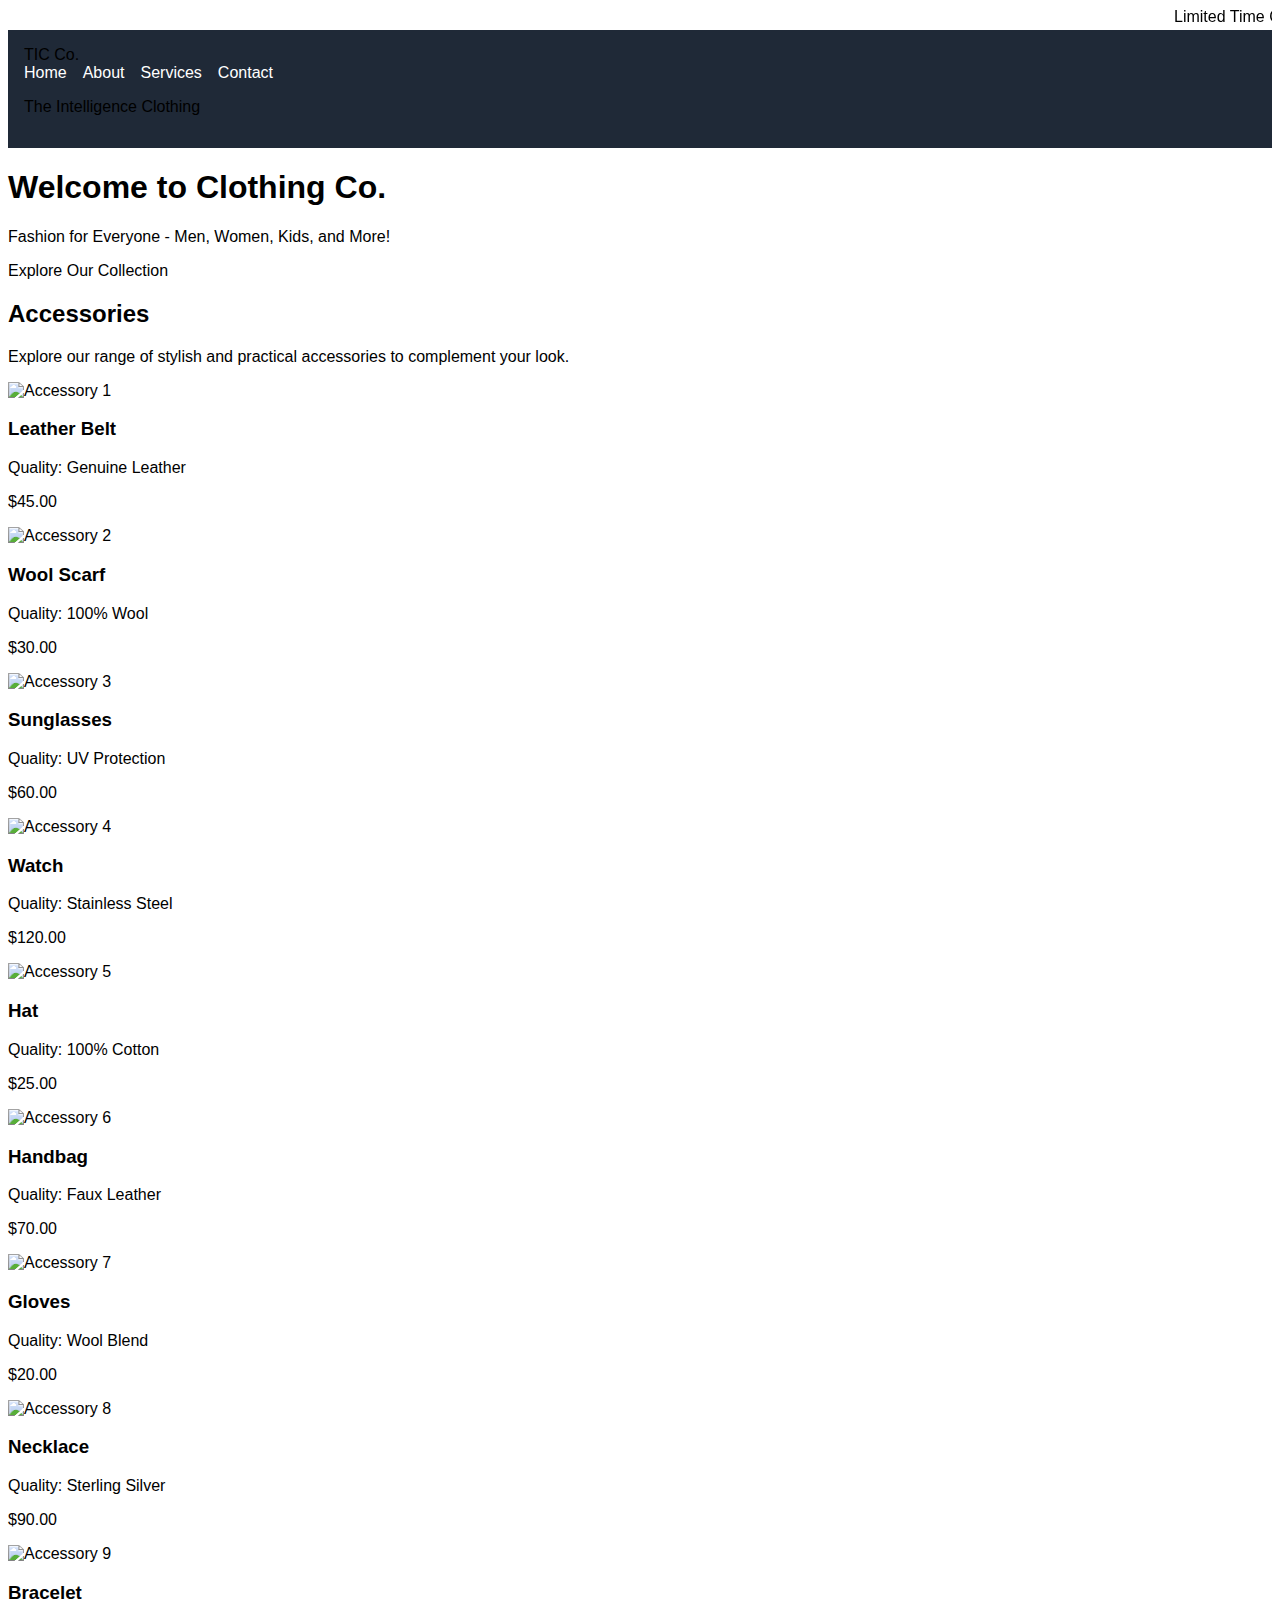
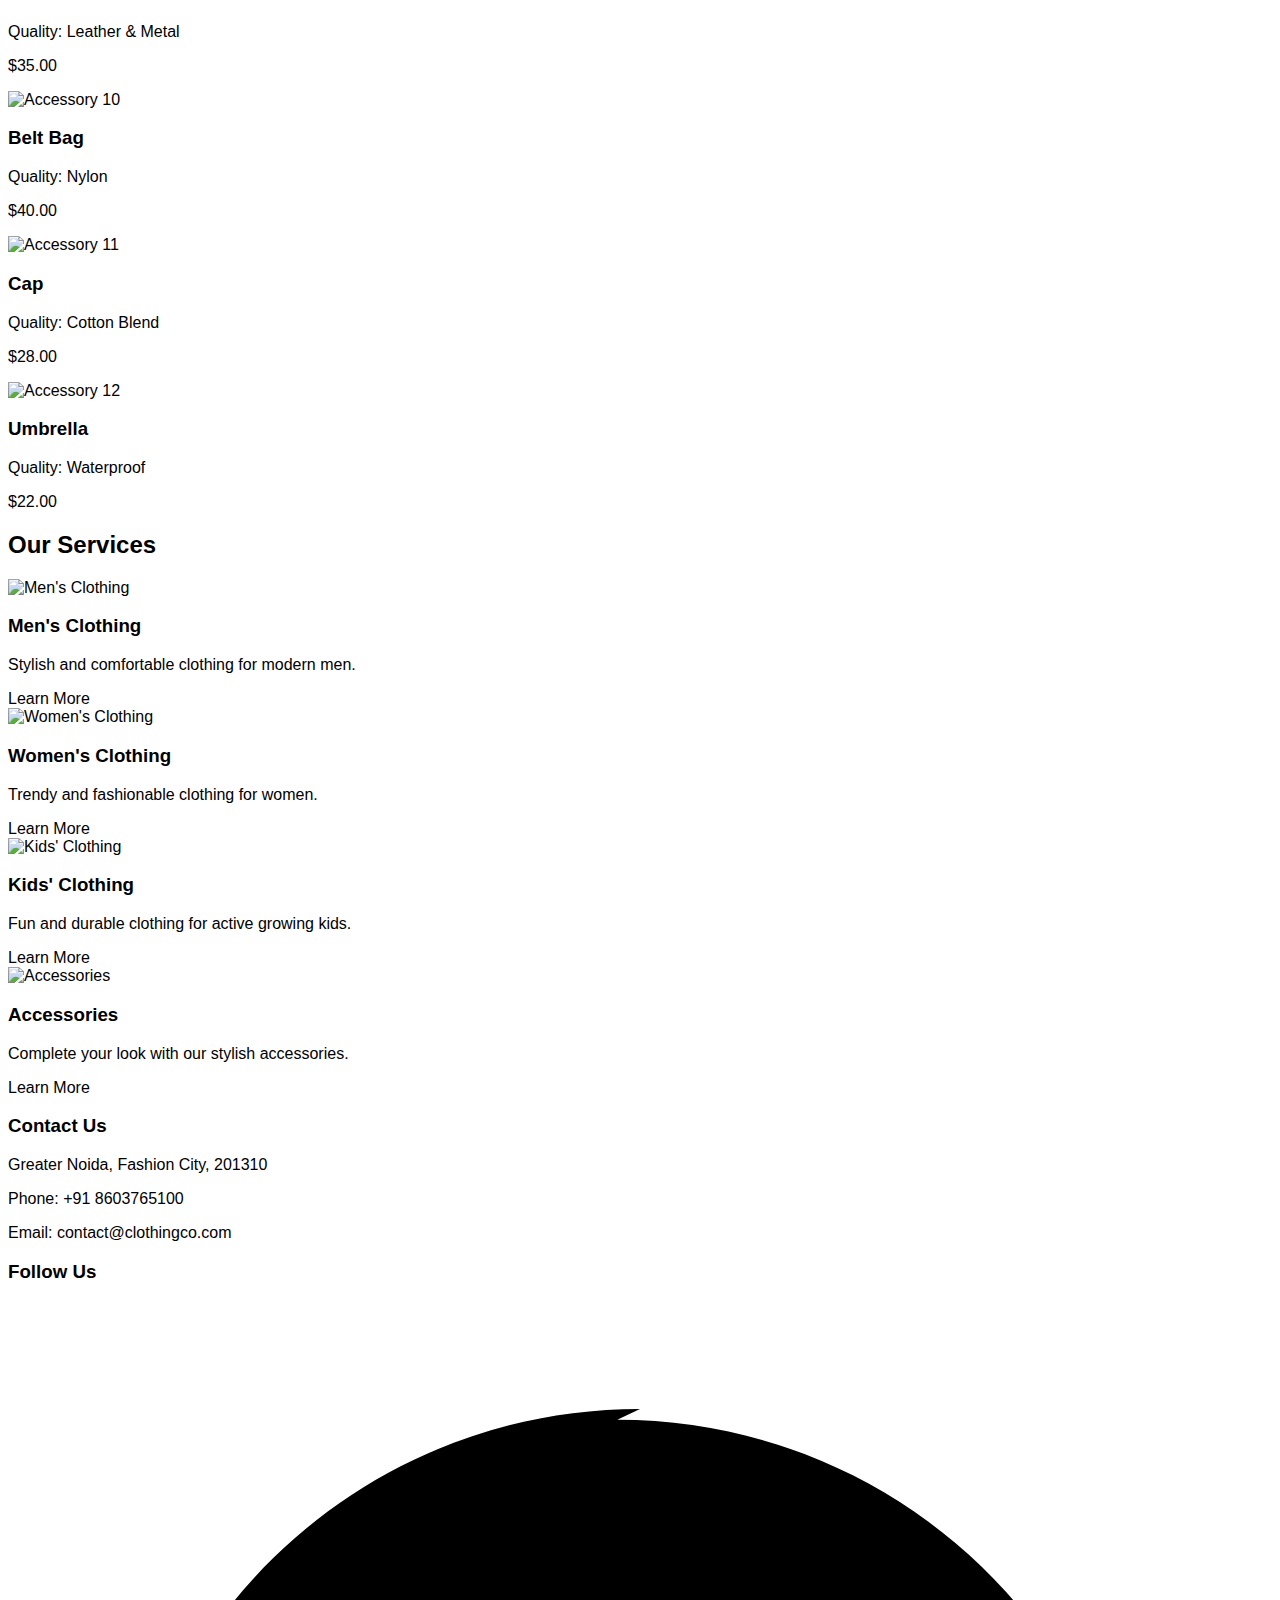
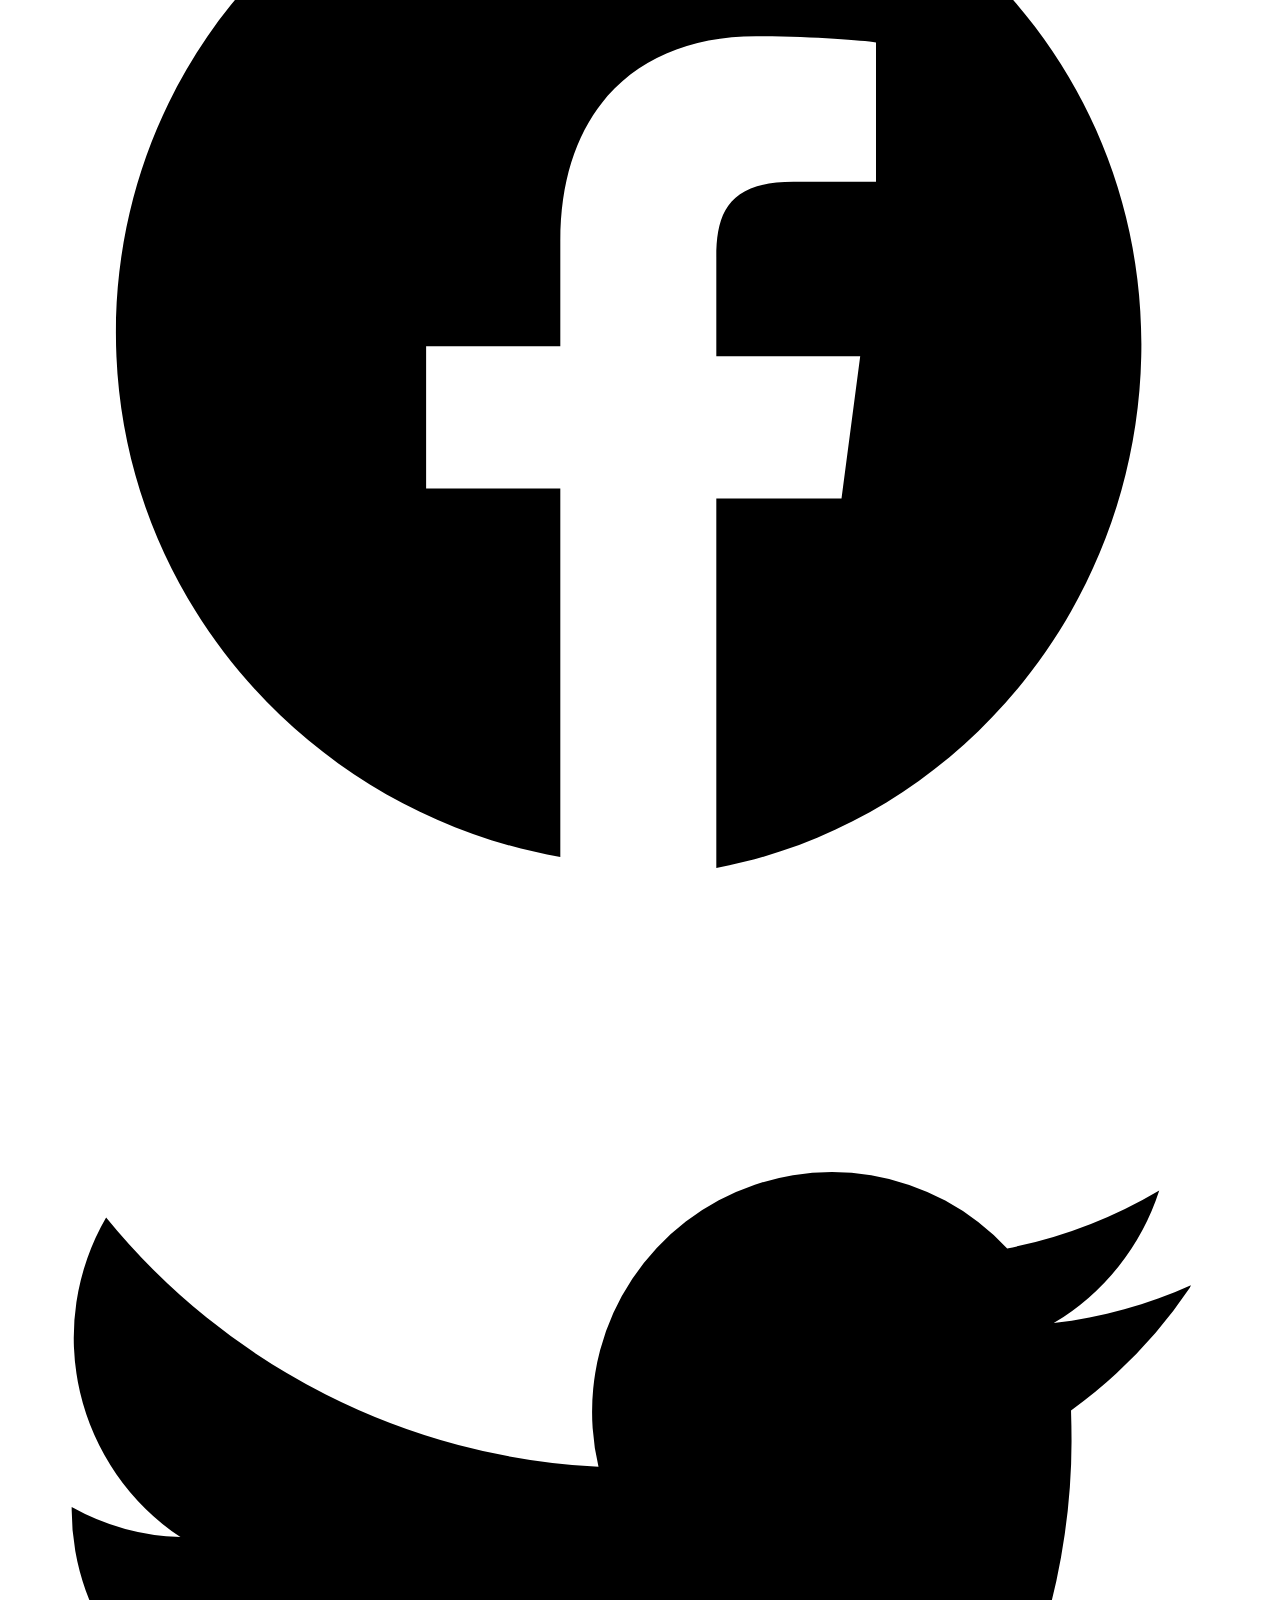
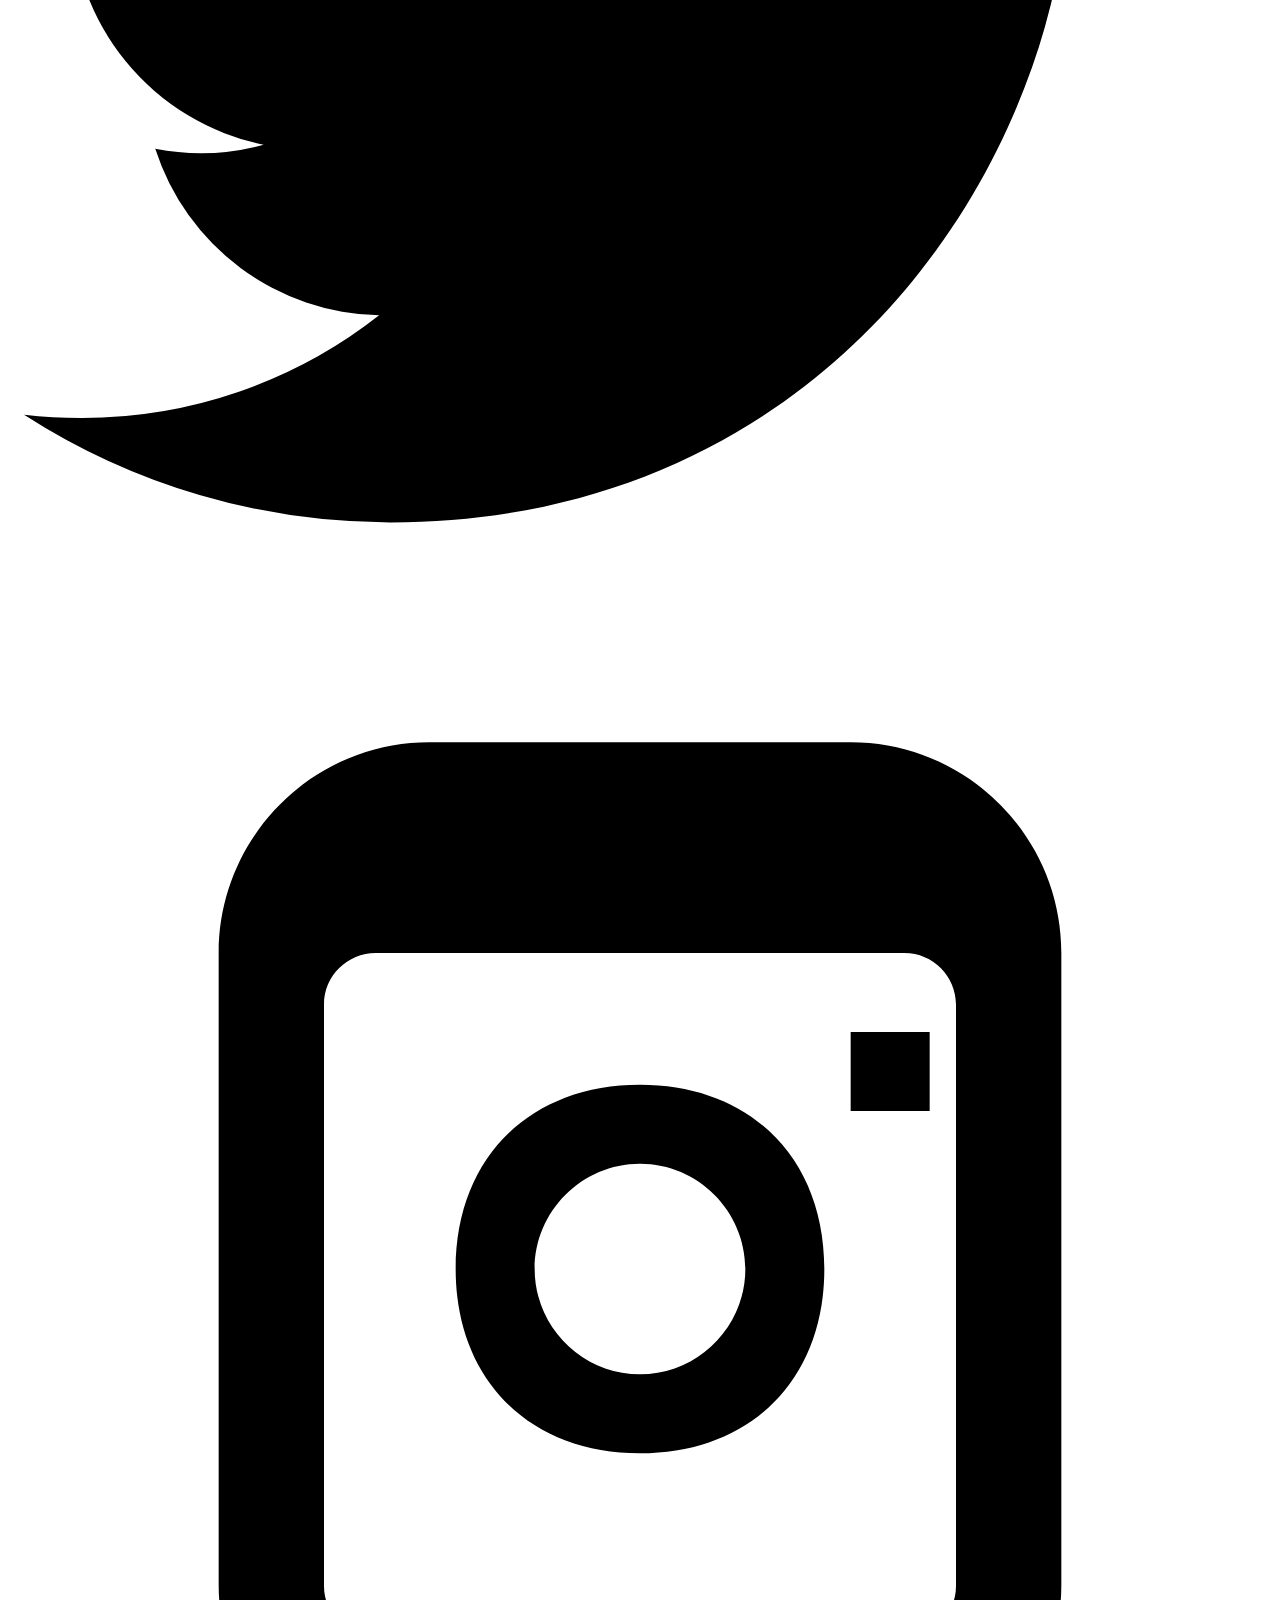
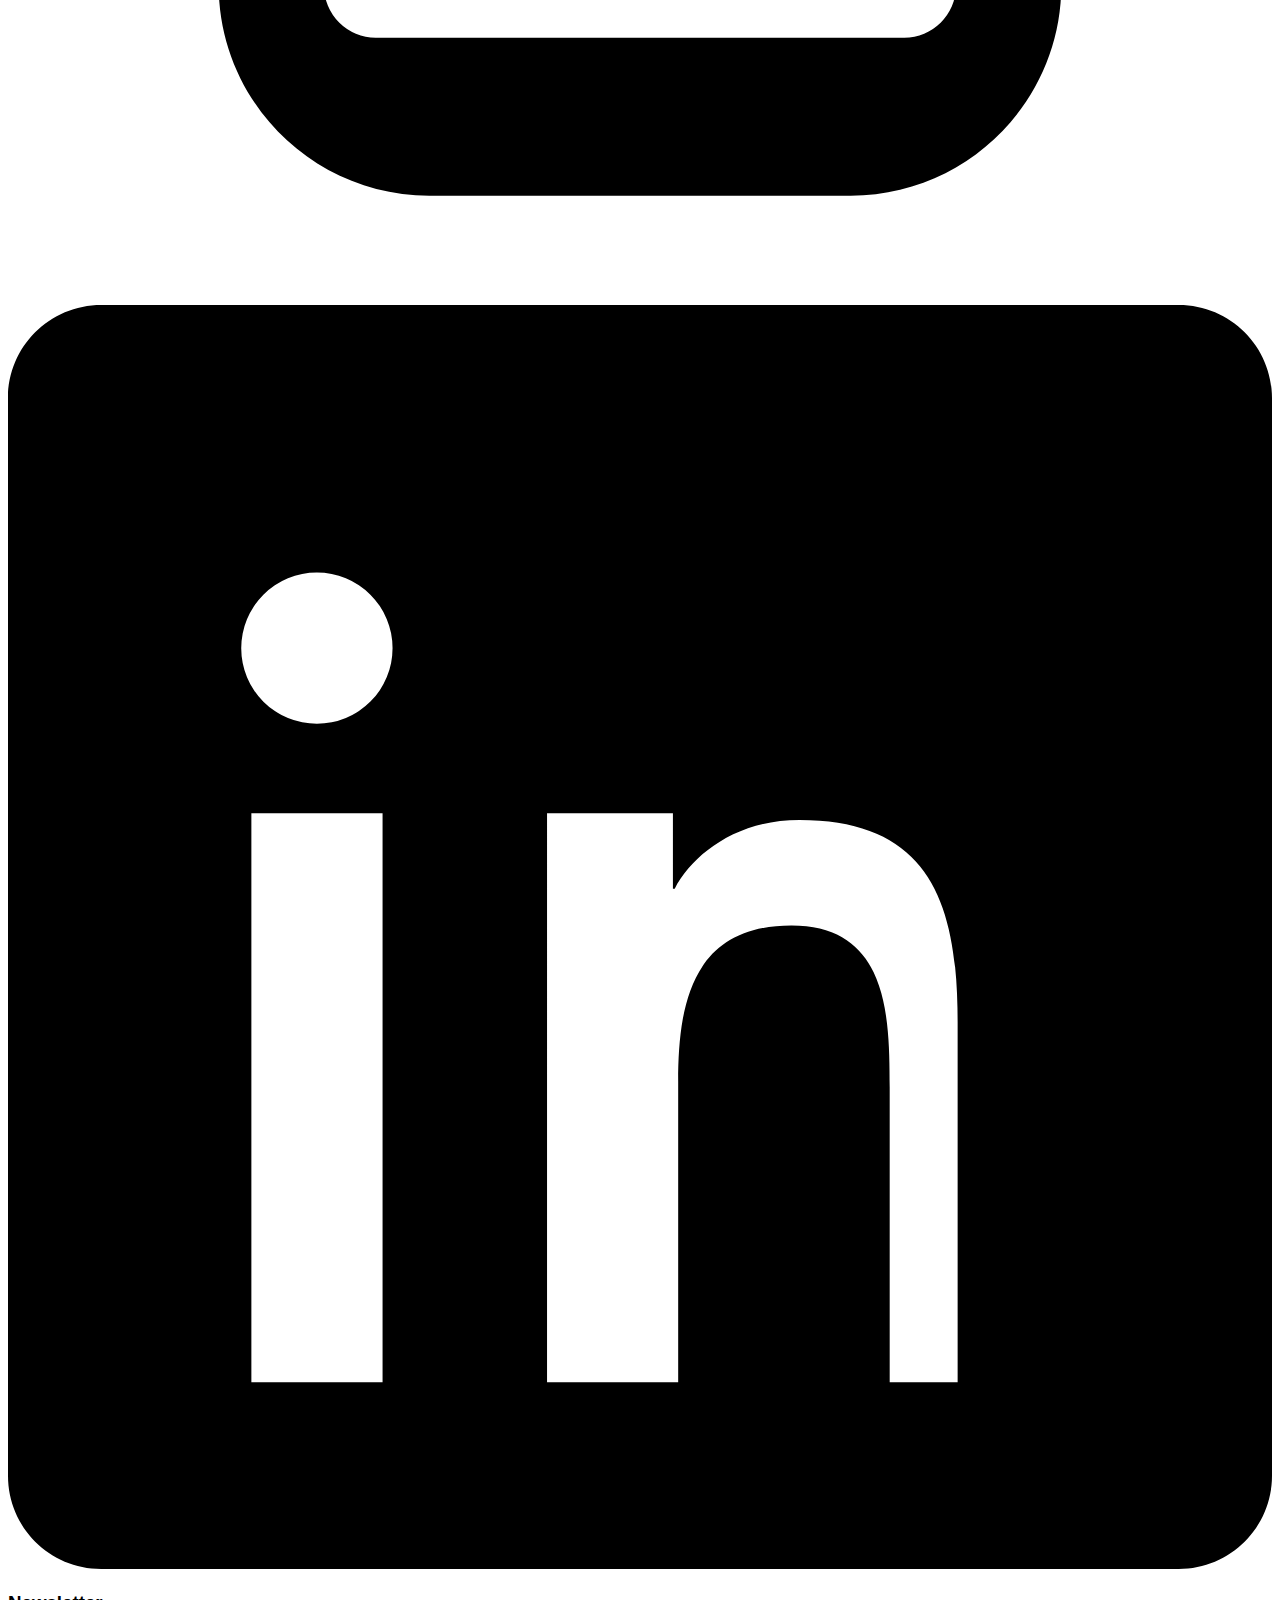
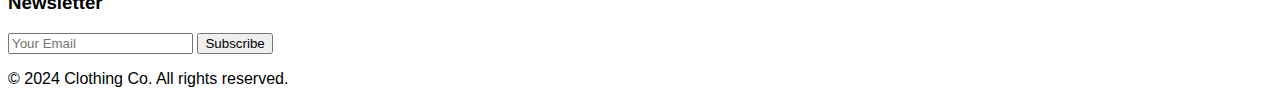
==== Landing page Clothing Advertisment/accessories.html @ f328c51f "Add files via upload" ====
<!DOCTYPE html>
<html lang="en">

<head>
    <meta charset="UTF-8">
    <meta name="viewport" content="width=device-width, initial-scale=1.0">
    <title>Accessories - Clothing Co.</title>
    <link href="https://cdn.jsdelivr.net/npm/tailwindcss@2.2.19/dist/tailwind.min.css" rel="stylesheet">
    <link rel="shortcut icon" href="https://cdn.icon-icons.com/icons2/1581/PNG/512/3668861-clothes-fashion-outfit-tshirt_108013.png" type="image/x-icon">
    <link rel="stylesheet" href="styles.css">
</head>

<body class="bg-gray-900 text-gray-100">
    <!-- Marquee Offer -->
    <div class="bg-gray-900 text-white text-center p-2">
        <marquee behavior="scroll" direction="left" scrollamount="10">
            Limited Time Offer: Get 20% off on all items! Use code TIC20 at checkout.
        </marquee>
    </div>
    <!-- Navbar -->
    <nav class="bg-gray-800 p-4">
        <div class="container mx-auto flex justify-between items-center">
            <a href="#" class="text-2xl font-bold text-white">TIC Co.</a>
            <button id="menu-button" class="text-white md:hidden focus:outline-none">
        <svg class="w-6 h-6" fill="none" stroke="currentColor" viewBox="0 0 24 24" xmlns="http://www.w3.org/2000/svg">
            <path stroke-linecap="round" stroke-linejoin="round" stroke-width="2" d="M4 6h16M4 12h16M4 18h16"></path>
        </svg>
    </button>
            <ul id="menu" class="hidden md:flex space-x-4 mt-4">
                <!-- Added 'mt-2' for margin top -->
                <li><a href="#home" class="hover:text-primary">Home</a></li>
                <li><a href="#about" class="hover:text-primary">About</a></li>
                <li><a href="#services" class="hover:text-primary">Services</a></li>
                <li><a href="#contact" class="hover:text-primary">Contact</a></li>
            </ul>
        </div>
        <ul id="mobile-menu" class="absolute top-16 right-0 bg-gray-800 text-white w-full md:hidden hidden flex-col space-y-4 mt-2">
            <!-- Added 'mt-2' for margin top -->
            <li><a href="#home" class="block px-4 py-2">Home</a></li>
            <li><a href="#about" class="block px-4 py-2">About</a></li>
            <li><a href="#services" class="block px-4 py-2">Services</a></li>
            <li><a href="#contact" class="block px-4 py-2">Contact</a></li>
        </ul>
        <p class="text-white-400 mt-4">The Intelligence Clothing</p>
    </nav>

    <!-- Hero Section -->
    <section id="home" class="relative h-screen bg-cover bg-center" style="background-image: url('https://frenchcrown.in/cdn/shop/articles/Untitled_design_88_c3c91297-f843-4096-b7c8-c58488bdaa09.png?v=1704456191&width=2048');">
        <div class="absolute inset-0 bg-black opacity-60"></div>
        <div class="container mx-auto h-full flex items-center justify-center">
            <div class="text-center text-white z-10">
                <h1 class="text-4xl md:text-5xl font-bold mb-4 animate__animated animate__fadeIn">Welcome to Clothing Co.</h1>
                <p class="text-lg md:text-xl mb-8 animate__animated animate__fadeIn animate__delay-1s">Fashion for Everyone - Men, Women, Kids, and More!</p>
                <a href="#accessories" class="bg-primary text-white py-2 px-4 rounded hover:bg-blue-700 transition duration-300">Explore Our Collection</a>
            </div>
        </div>
    </section>
    <!-- Service Content -->
    <section id="accessories" class="py-16 bg-gray-800">
        <div class="container mx-auto text-center">
            <h2 class="text-3xl font-bold mb-8 text-primary">Accessories</h2>
            <p class="text-lg mb-8">Explore our range of stylish and practical accessories to complement your look.</p>

            <!-- Image Gallery with Details -->
            <div class="grid grid-cols-1 md:grid-cols-2 lg:grid-cols-4 gap-8">
                <!-- Image 1 -->
                <div class="bg-gray-900 p-4 rounded-lg shadow-lg">
                    <img src="https://rukminim2.flixcart.com/image/850/1000/kkimfm80/belt/f/s/4/32-high-class-premium-quality-genuine-leather-reversible-belt-original-imafzug9df3fvskz.jpeg?q=90&crop=false" alt="Accessory 1" class="w-full h-48 object-cover mb-4 rounded-lg">
                    <h3 class="text-xl font-semibold mb-2">Leather Belt</h3>
                    <p class="text-gray-400 mb-2">Quality: Genuine Leather</p>
                    <p class="text-green-500 font-bold text-2xl bg-gray-800 p-2 rounded-lg shadow-md">$45.00</p>
                </div>

                <!-- Image 2 -->
                <div class="bg-gray-900 p-4 rounded-lg shadow-lg">
                    <img src="https://m.media-amazon.com/images/I/71Y64v-CPXL._AC_UY1100_.jpg" alt="Accessory 2" class="w-full h-48 object-cover mb-4 rounded-lg">
                    <h3 class="text-xl font-semibold mb-2">Wool Scarf</h3>
                    <p class="text-gray-400 mb-2">Quality: 100% Wool</p>
                    <p class="text-green-500 font-bold text-2xl bg-gray-800 p-2 rounded-lg shadow-md">$30.00</p>
                </div>

                <!-- Image 3 -->
                <div class="bg-gray-900 p-4 rounded-lg shadow-lg">
                    <img src="https://m.media-amazon.com/images/I/71c5iC88NiL.jpg" alt="Accessory 3" class="w-full h-48 object-cover mb-4 rounded-lg">
                    <h3 class="text-xl font-semibold mb-2">Sunglasses</h3>
                    <p class="text-gray-400 mb-2">Quality: UV Protection</p>
                    <p class="text-green-500 font-bold text-2xl bg-gray-800 p-2 rounded-lg shadow-md">$60.00</p>
                </div>

                <!-- Image 4 -->
                <div class="bg-gray-900 p-4 rounded-lg shadow-lg">
                    <img src="https://images-cdn.ubuy.co.in/653402fd8345507dbf64e2a5-ouwegaga-metal-bands-for-apple-watch.jpg" alt="Accessory 4" class="w-full h-48 object-cover mb-4 rounded-lg">
                    <h3 class="text-xl font-semibold mb-2">Watch</h3>
                    <p class="text-gray-400 mb-2">Quality: Stainless Steel</p>
                    <p class="text-green-500 font-bold text-2xl bg-gray-800 p-2 rounded-lg shadow-md">$120.00</p>
                </div>

                <!-- Image 5 -->
                <div class="bg-gray-900 p-4 rounded-lg shadow-lg">
                    <img src="https://filson-canto.imgix.net/71puiula4965nadll4hqjgdc2p/ZDUO8htuuu1HTzyHKkUVaX7g3M0/original?h=800&w=800&bg=0FFF&q=80&auto=format,compress&fit=fillmax" alt="Accessory 5" class="w-full h-48 object-cover mb-4 rounded-lg">
                    <h3 class="text-xl font-semibold mb-2">Hat</h3>
                    <p class="text-gray-400 mb-2">Quality: 100% Cotton</p>
                    <p class="text-green-500 font-bold text-2xl bg-gray-800 p-2 rounded-lg shadow-md">$25.00</p>
                </div>

                <!-- Image 6 -->
                <div class="bg-gray-900 p-4 rounded-lg shadow-lg">
                    <img src="https://images-cdn.ubuy.ae/64de27025781b45d424fbd98-mkf-collection-lady-3pcs-tote-bag-pouch.jpg" alt="Accessory 6" class="w-full h-48 object-cover mb-4 rounded-lg">
                    <h3 class="text-xl font-semibold mb-2">Handbag</h3>
                    <p class="text-gray-400 mb-2">Quality: Faux Leather</p>
                    <p class="text-green-500 font-bold text-2xl bg-gray-800 p-2 rounded-lg shadow-md">$70.00</p>
                </div>

                <!-- Image 7 -->
                <div class="bg-gray-900 p-4 rounded-lg shadow-lg">
                    <img src="https://lp2.hm.com/hmgoepprod?set=format%5Bwebp%5D%2Cquality%5B79%5D%2Csource%5B%2Fd4%2F7c%2Fd47c33c024510c466f3799730805d07f3b8926e7.jpg%5D%2Corigin%5Bdam%5D%2Ccategory%5Bmen_accessories_gloves%5D%2Ctype%5BDESCRIPTIVESTILLLIFE%5D%2Cres%5Bm%5D%2Chmver%5B2%5D&call=url%5Bfile%3A%2Fproduct%2Fmobilemain%5D"
                        alt="Accessory 7" class="w-full h-48 object-cover mb-4 rounded-lg">
                    <h3 class="text-xl font-semibold mb-2">Gloves</h3>
                    <p class="text-gray-400 mb-2">Quality: Wool Blend</p>
                    <p class="text-green-500 font-bold text-2xl bg-gray-800 p-2 rounded-lg shadow-md">$20.00</p>
                </div>

                <!-- Image 8 -->
                <div class="bg-gray-900 p-4 rounded-lg shadow-lg">
                    <img src="https://www.925silverline.in/live/img/business_product/Vo92YFwNJb_20220706175805.jpg" alt="Accessory 8" class="w-full h-48 object-cover mb-4 rounded-lg">
                    <h3 class="text-xl font-semibold mb-2">Necklace</h3>
                    <p class="text-gray-400 mb-2">Quality: Sterling Silver</p>
                    <p class="text-green-500 font-bold text-2xl bg-gray-800 p-2 rounded-lg shadow-md">$90.00</p>
                </div>

                <!-- Image 9 -->
                <div class="bg-gray-900 p-4 rounded-lg shadow-lg">
                    <img src="https://i.pinimg.com/736x/20/fb/2f/20fb2fda55d6256bec6cd879adba94cc.jpg" alt="Accessory 9" class="w-full h-48 object-cover mb-4 rounded-lg">
                    <h3 class="text-xl font-semibold mb-2">Bracelet</h3>
                    <p class="text-gray-400 mb-2">Quality: Leather & Metal</p>
                    <p class="text-green-500 font-bold text-2xl bg-gray-800 p-2 rounded-lg shadow-md">$35.00</p>
                </div>

                <!-- Image 10 -->
                <div class="bg-gray-900 p-4 rounded-lg shadow-lg">
                    <img src="https://m.media-amazon.com/images/I/71+aTKBOPWL._AC_UY1100_.jpg" alt="Accessory 10" class="w-full h-48 object-cover mb-4 rounded-lg">
                    <h3 class="text-xl font-semibold mb-2">Belt Bag</h3>
                    <p class="text-gray-400 mb-2">Quality: Nylon</p>
                    <p class="text-green-500 font-bold text-2xl bg-gray-800 p-2 rounded-lg shadow-md">$40.00</p>
                </div>

                <!-- Image 11 -->
                <div class="bg-gray-900 p-4 rounded-lg shadow-lg">
                    <img src="https://5.imimg.com/data5/XW/SI/GLADMIN-35875567/deadpool-cap.png" alt="Accessory 11" class="w-full h-48 object-cover mb-4 rounded-lg">
                    <h3 class="text-xl font-semibold mb-2">Cap</h3>
                    <p class="text-gray-400 mb-2">Quality: Cotton Blend</p>
                    <p class="text-green-500 font-bold text-2xl bg-gray-800 p-2 rounded-lg shadow-md">$28.00</p>
                </div>

                <!-- Image 12 -->
                <div class="bg-gray-900 p-4 rounded-lg shadow-lg">
                    <img src="https://www.robustt.in/cdn/shop/files/Main-img_4594ed02-da15-405f-ae53-c9305c72045f_large.jpg?v=1715668014" alt="Accessory 12" class="w-full h-48 object-cover mb-4 rounded-lg">
                    <h3 class="text-xl font-semibold mb-2">Umbrella</h3>
                    <p class="text-gray-400 mb-2">Quality: Waterproof</p>
                    <p class="text-green-500 font-bold text-2xl bg-gray-800 p-2 rounded-lg shadow-md">$22.00</p>
                </div>
            </div>
        </div>
    </section>

    <section id="services" class="py-16 bg-gray-700">
        <div class="container mx-auto text-center">
            <h2 class="text-3xl font-bold mb-8 text-primary">Our Services</h2>
            <div class="grid grid-cols-1 md:grid-cols-2 lg:grid-cols-4 gap-8 px-4">
                <!-- Men's Clothing -->
                <div class="bg-gray-800 p-6 rounded-lg shadow-lg">
                    <img src="https://www.sustainablejungle.com/wp-content/uploads/2022/11/Images-by-United-by-Blue-1.jpg" alt="Men's Clothing" class="w-full h-32 object-cover mb-4 rounded-lg">
                    <h3 class="text-xl font-semibold mb-4 text-success">Men's Clothing</h3>
                    <p>Stylish and comfortable clothing for modern men.</p>
                    <a href="mens.html" class="inline-block mt-4 text-white bg-primary hover:bg-primary-dark py-2 px-4 rounded-lg transition duration-300">Learn More</a>
                </div>
                <!-- Women's Clothing -->
                <div class="bg-gray-800 p-6 rounded-lg shadow-lg">
                    <img src="https://d2line.com/thatlook/wp-content/uploads/sites/4/2022/09/women-fashion-and-women-clothing.png" alt="Women's Clothing" class="w-full h-32 object-cover mb-4 rounded-lg">
                    <h3 class="text-xl font-semibold mb-4 text-success">Women's Clothing</h3>
                    <p>Trendy and fashionable clothing for women.</p>
                    <a href="womens.html" class="inline-block mt-4 text-white bg-primary hover:bg-primary-dark py-2 px-4 rounded-lg transition duration-300">Learn More</a>
                </div>
                <!-- Kids' Clothing -->
                <div class="bg-gray-800 p-6 rounded-lg shadow-lg">
                    <img src="https://prathaa.in/cdn/shop/articles/PHOTO-2021-08-08-19-40-33-686608.jpg?v=1722067300" alt="Kids' Clothing" class="w-full h-32 object-cover mb-4 rounded-lg">
                    <h3 class="text-xl font-semibold mb-4 text-success">Kids' Clothing</h3>
                    <p>Fun and durable clothing for active growing kids.</p>
                    <a href="kids.html" class="inline-block mt-4 text-white bg-primary hover:bg-primary-dark py-2 px-4 rounded-lg transition duration-300">Learn More</a>
                </div>
                <!-- Accessories -->
                <div class="bg-gray-800 p-6 rounded-lg shadow-lg">
                    <img src="https://images.ctfassets.net/3s5io6mnxfqz/3q6QfJJZgqTljZhxbwliRz/ecde7628474fb6613b460adedf02f64f/AdobeStock_185261221.jpeg" alt="Accessories" class="w-full h-32 object-cover mb-4 rounded-lg">
                    <h3 class="text-xl font-semibold mb-4 text-success">Accessories</h3>
                    <p>Complete your look with our stylish accessories.</p>
                    <a href="accessories.html" class="inline-block mt-4 text-white bg-primary hover:bg-primary-dark py-2 px-4 rounded-lg transition duration-300">Learn More</a>
                </div>
            </div>
        </div>
    </section>

    <!-- Footer -->
    <footer class="bg-gray-900 py-12">
        <div class="container mx-auto text-center">
            <div class="flex flex-col lg:flex-row justify-between items-start lg:items-center mb-8">
                <!-- Contact Us -->
                <div class="mb-6 lg:mb-0 w-full lg:w-1/3">
                    <h3 class="text-2xl font-bold text-primary mb-4">Contact Us</h3>
                    <p class="text-gray-300 mb-2">Greater Noida, Fashion City, 201310</p>
                    <p class="text-gray-300 mb-2">Phone: <a href="tel:+918603765100" class="hover:underline">+91 8603765100</a></p>
                    <p class="text-gray-300 mb-2">Email: <a href="mailto:contact@clothingco.com" class="hover:underline">contact@clothingco.com</a></p>
                </div>
                <!-- Follow Us -->
                <div class="mb-6 lg:mb-0 w-full lg:w-1/3">
                    <h3 class="text-2xl font-bold text-primary mb-4">Follow Us</h3>
                    <div class="flex justify-center space-x-6">
                        <a href="#" class="text-gray-400 hover:text-gray-100" aria-label="Facebook">
                            <svg class="w-6 h-6" fill="currentColor" viewBox="0 0 24 24" xmlns="http://www.w3.org/2000/svg">
                            <path d="M12 2.049c-5.51 0-9.951 4.44-9.951 9.951 0 4.975 3.656 9.103 8.438 9.951v-7h-2.548v-2.7h2.548v-2.003c0-2.513 1.496-3.881 3.717-3.881 1.075 0 2.01.08 2.277.116v2.645h-1.566c-1.229 0-1.466.584-1.466 1.433v1.882h2.732l-.355 2.7h-2.377v7.014c4.549-.848 8.071-4.974 8.071-9.949 0-5.511-4.44-9.951-9.951-9.951z"></path>
                        </svg>
                        </a>
                        <a href="#" class="text-gray-400 hover:text-gray-100" aria-label="Twitter">
                            <svg class="w-6 h-6" fill="currentColor" viewBox="0 0 24 24" xmlns="http://www.w3.org/2000/svg">
                            <path d="M22.46 6.003c-.815.364-1.688.61-2.605.72a4.565 4.565 0 002.004-2.518 9.086 9.086 0 01-2.887 1.1 4.551 4.551 0 00-7.76 4.147 12.878 12.878 0 01-9.349-4.735 4.551 4.551 0 001.411 6.07 4.532 4.532 0 01-2.065-.572v.057a4.555 4.555 0 003.646 4.457 4.54 4.54 0 01-2.059.078 4.558 4.558 0 004.251 3.161 9.126 9.126 0 01-5.653 1.95c-.367 0-.73-.021-1.089-.063a12.831 12.831 0 006.957 2.046c8.354 0 12.932-6.927 12.932-12.932 0-.197-.004-.393-.01-.588a9.19 9.19 0 002.259-2.333z"></path>
                        </svg>
                        </a>
                        <a href="#" class="text-gray-400 hover:text-gray-100" aria-label="Instagram">
                            <svg class="w-6 h-6" fill="currentColor" viewBox="0 0 24 24" xmlns="http://www.w3.org/2000/svg">
                            <path d="M16 2H8C5.791 2 4 3.791 4 6v12c0 2.209 1.791 4 4 4h8c2.209 0 4-1.791 4-4V6c0-2.209-1.791-4-4-4zm2 16.019c0 .551-.448.981-.981.981H6.981A.981.981 0 016 18.019V6.981c0-.551.448-.981.981-.981h10.038c.551 0 .981.448.981.981v12.038zM12 8.5c-2.1 0-3.5 1.4-3.5 3.5s1.4 3.5 3.5 3.5 3.5-1.4 3.5-3.5-1.4-3.5-3.5-3.5zm0 5.5c-1.1 0-2-.9-2-2s.9-2 2-2 2 .9 2 2-.9 2-2 2zm4-6.5h1.5v1.5H16v-1.5z"></path>
                        </svg>
                        </a>
                        <a href="#" class="text-gray-400 hover:text-gray-100" aria-label="LinkedIn">
                            <svg class="w-6 h-6" fill="currentColor" viewBox="0 0 24 24" xmlns="http://www.w3.org/2000/svg">
                            <path d="M22.23 0H1.77C.791 0 0 .791 0 1.77v20.46c0 .979.791 1.77 1.77 1.77h20.46c.979 0 1.77-.791 1.77-1.77V1.77C24 .791 23.209 0 22.23 0zM7.112 20.452H4.621V9.65h2.491v10.802zm-1.246-12.5a1.436 1.436 0 11-.001-2.873 1.436 1.436 0 01.001 2.873zm13.366 12.5h-2.491v-5.606c0-1.338-.026-3.063-1.865-3.063-1.865 0-2.151 1.454-2.151 2.96v5.709h-2.49V9.65h2.39v1.432h.034c.334-.634 1.153-1.305 2.37-1.305 2.538 0 3.002 1.67 3.002 3.848v7.827z"></path>
                        </svg>
                        </a>
                    </div>
                </div>
                <!-- Newsletter -->
                <div class="py-8 px-4 bg-gray-900 rounded-lg shadow-md w-full lg:w-1/3">
                    <h3 class="text-2xl font-bold text-primary mb-6">Newsletter</h3>
                    <form action="#" method="POST" class="flex flex-col items-center">
                        <input type="email" name="newsletter-email" placeholder="Your Email" class="w-full max-w-xs p-4 mb-4 border border-gray-600 bg-gray-800 text-white rounded-lg focus:outline-none focus:ring-2 focus:ring-primary transition duration-300">
                        <button type="submit" class="bg-green-500 text-white py-2 px-6 rounded-lg hover:bg-green-600 transition duration-300">Subscribe</button>
                    </form>
                </div>
            </div>
            <div class="border-t border-gray-700 pt-6">
                <p class="text-gray-400">&copy; 2024 Clothing Co. All rights reserved.</p>
            </div>
        </div>
    </footer>


    <script src="script.js"></script>
</body>

</html>
---- Landing page Clothing Advertisment/styles.css ----
/* General Styles */

body {
    font-family: 'Arial', sans-serif;
}

a {
    text-decoration: none;
    color: inherit;
}

nav {
    background-color: #1f2937;
    padding: 1rem;
}

nav ul {
    list-style: none;
    margin: 0;
    padding: 0;
    display: flex;
    gap: 1rem;
}

nav ul li {
    position: relative;
}

nav ul li a {
    color: #ffffff;
    transition: color 0.3s;
}

nav ul li a:hover {
    color: #3b82f6;
}


/* Mobile Menu Button */

#menu-button {
    background: none;
    border: none;
    color: #ffffff;
    font-size: 1.5rem;
    cursor: pointer;
    display: none;
    /* Initially hidden, shown on mobile */
}


/* Desktop Menu */

#menu {
    display: flex;
    gap: 1rem;
}


/* Mobile Menu */

#mobile-menu {
    display: none;
    /* Hidden by default */
    flex-direction: column;
    gap: 1rem;
    position: absolute;
    top: 100%;
    left: 0;
    width: 100%;
    background-color: #1f2937;
    padding: 1rem;
    z-index: 10;
}

#mobile-menu a {
    color: #ffffff;
    padding: 0.5rem 0;
    border-bottom: 1px solid #374151;
}

@media (max-width: 768px) {
    #menu {
        display: none;
        /* Hide desktop menu on mobile */
    }
    #menu-button {
        display: block;
        /* Show the mobile menu button */
    }
}
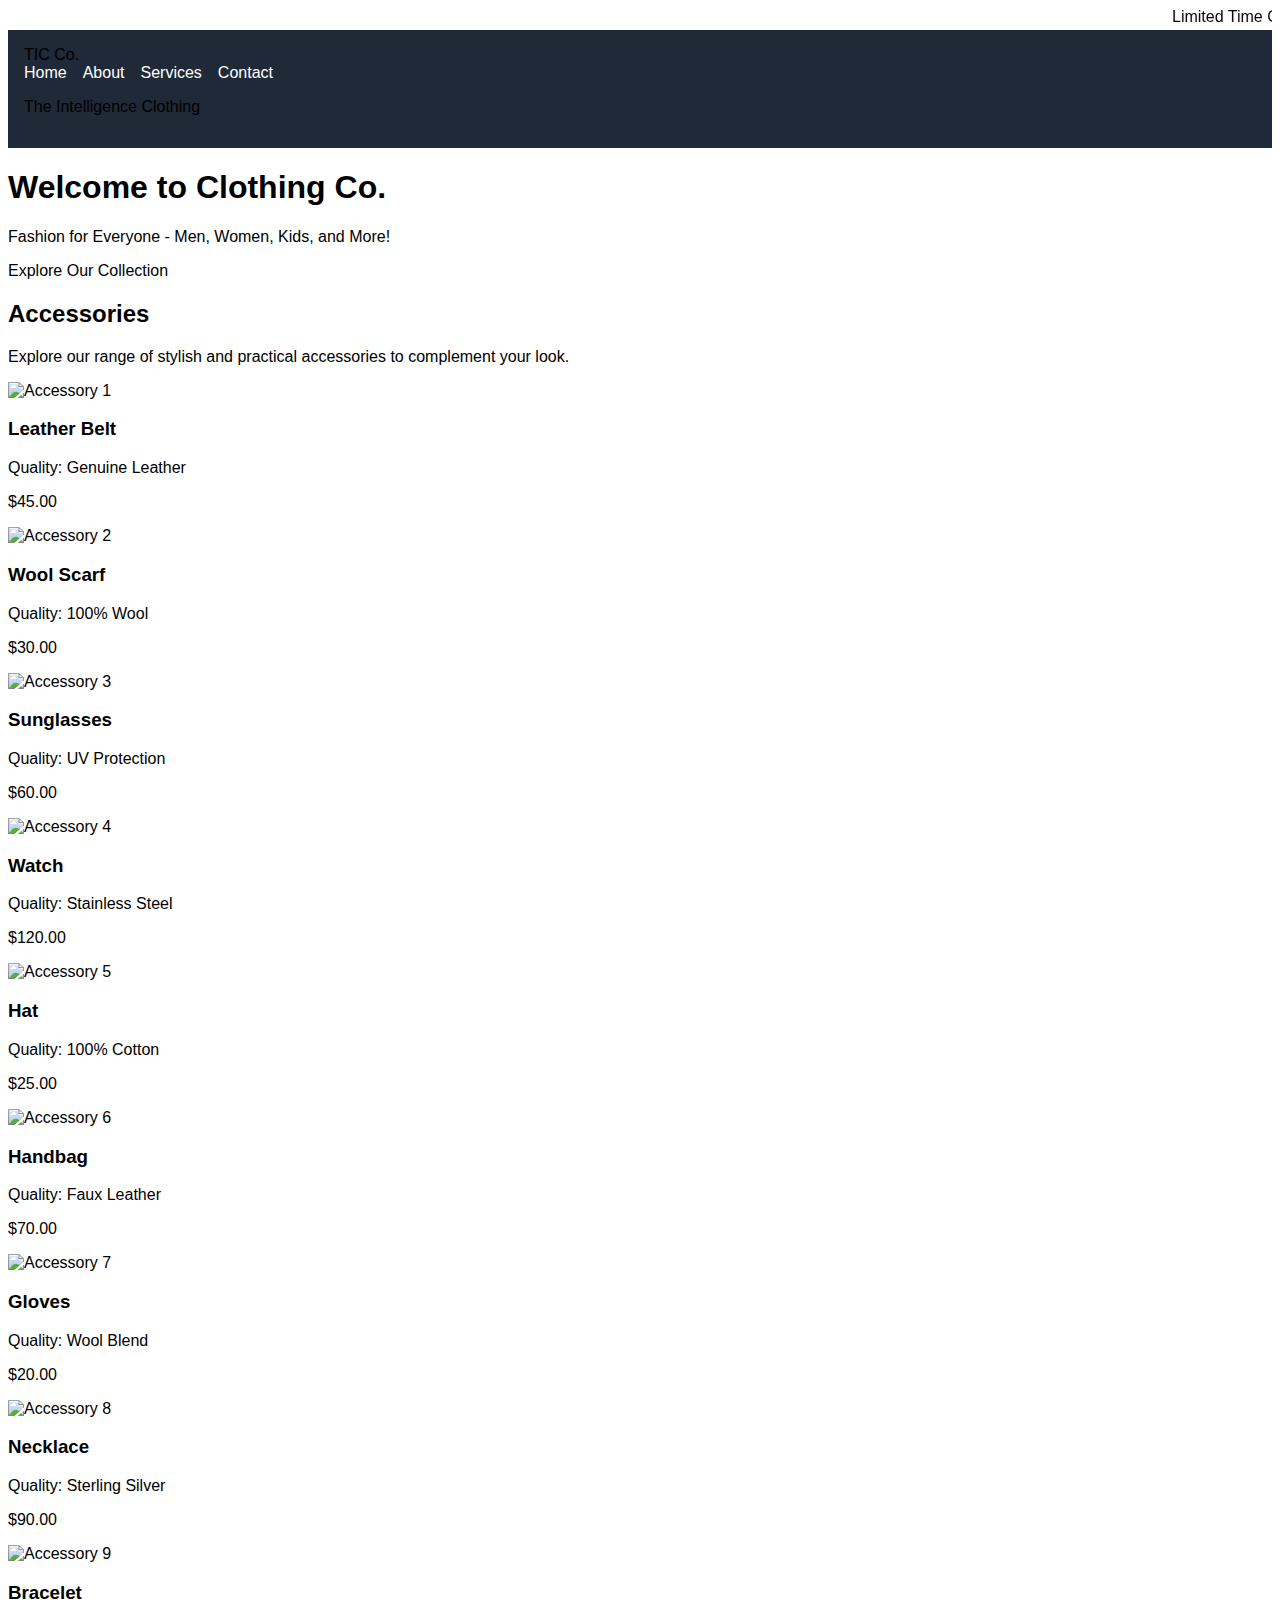
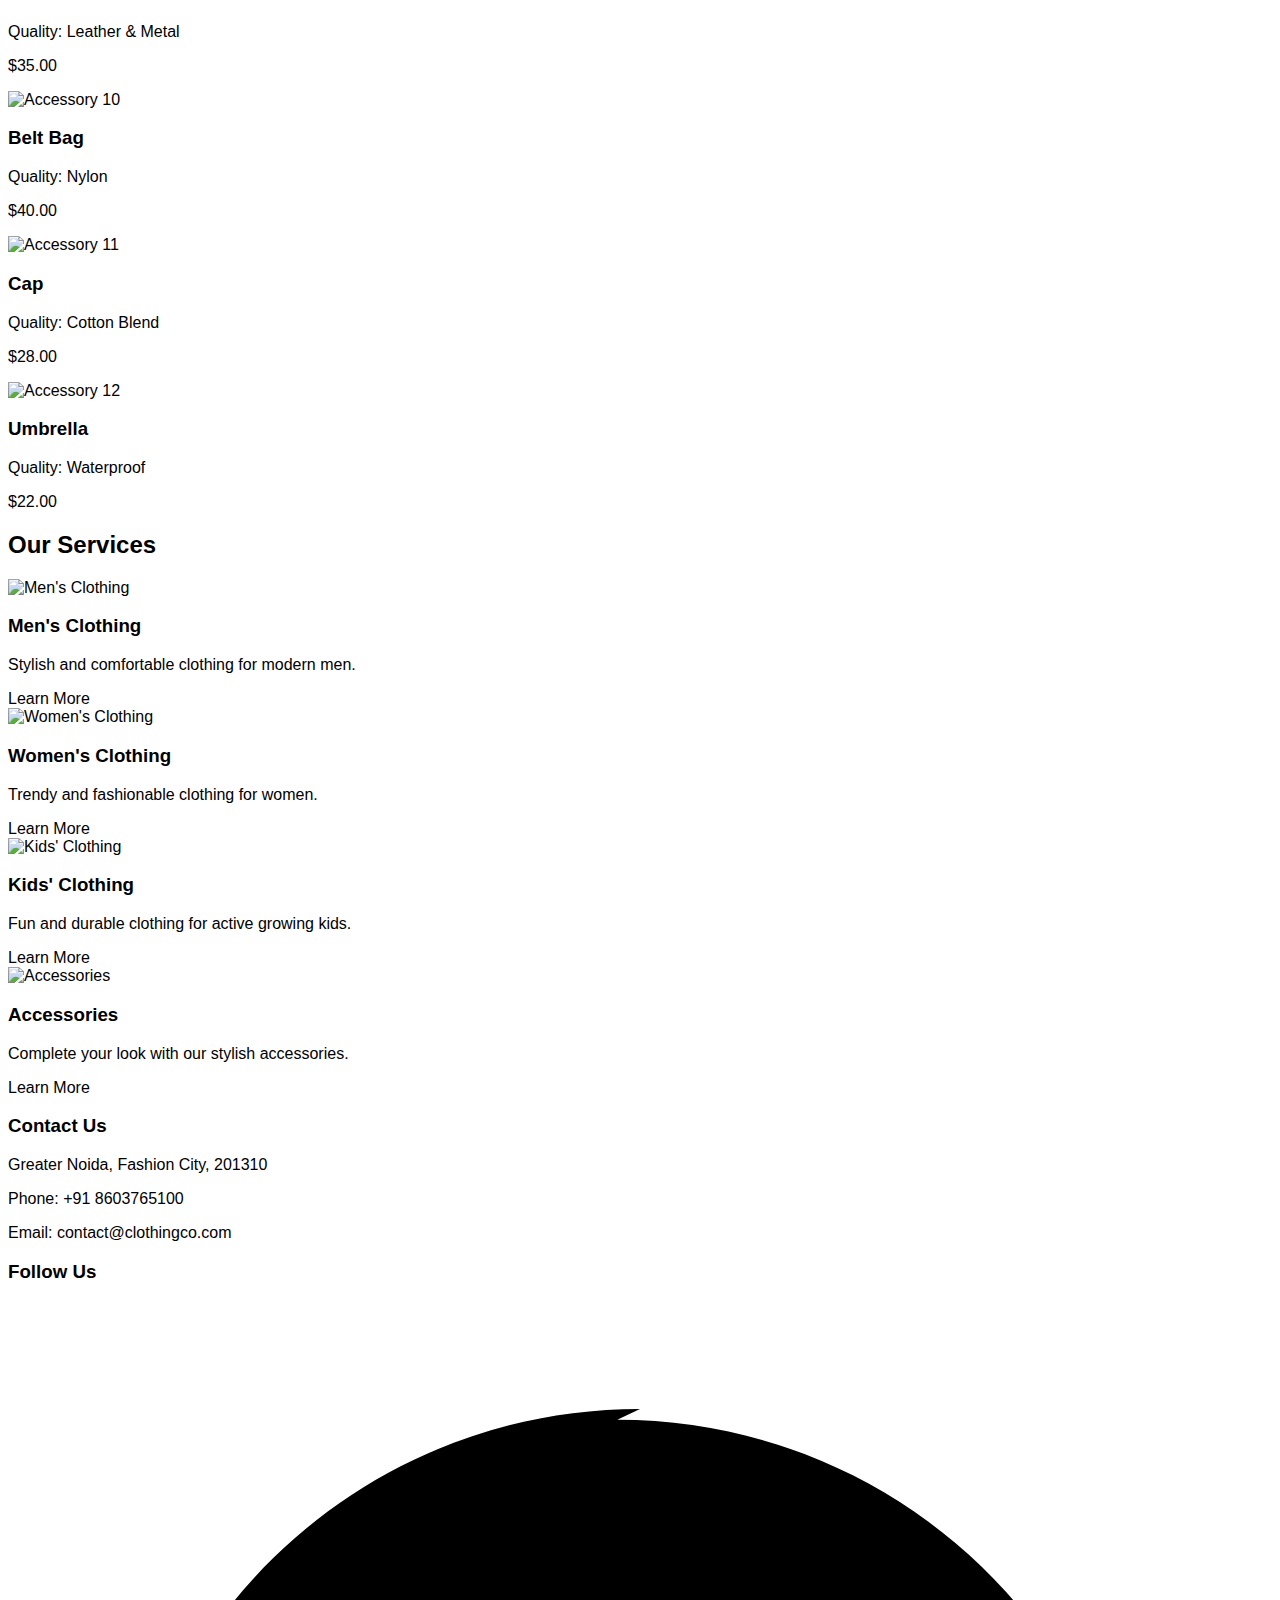
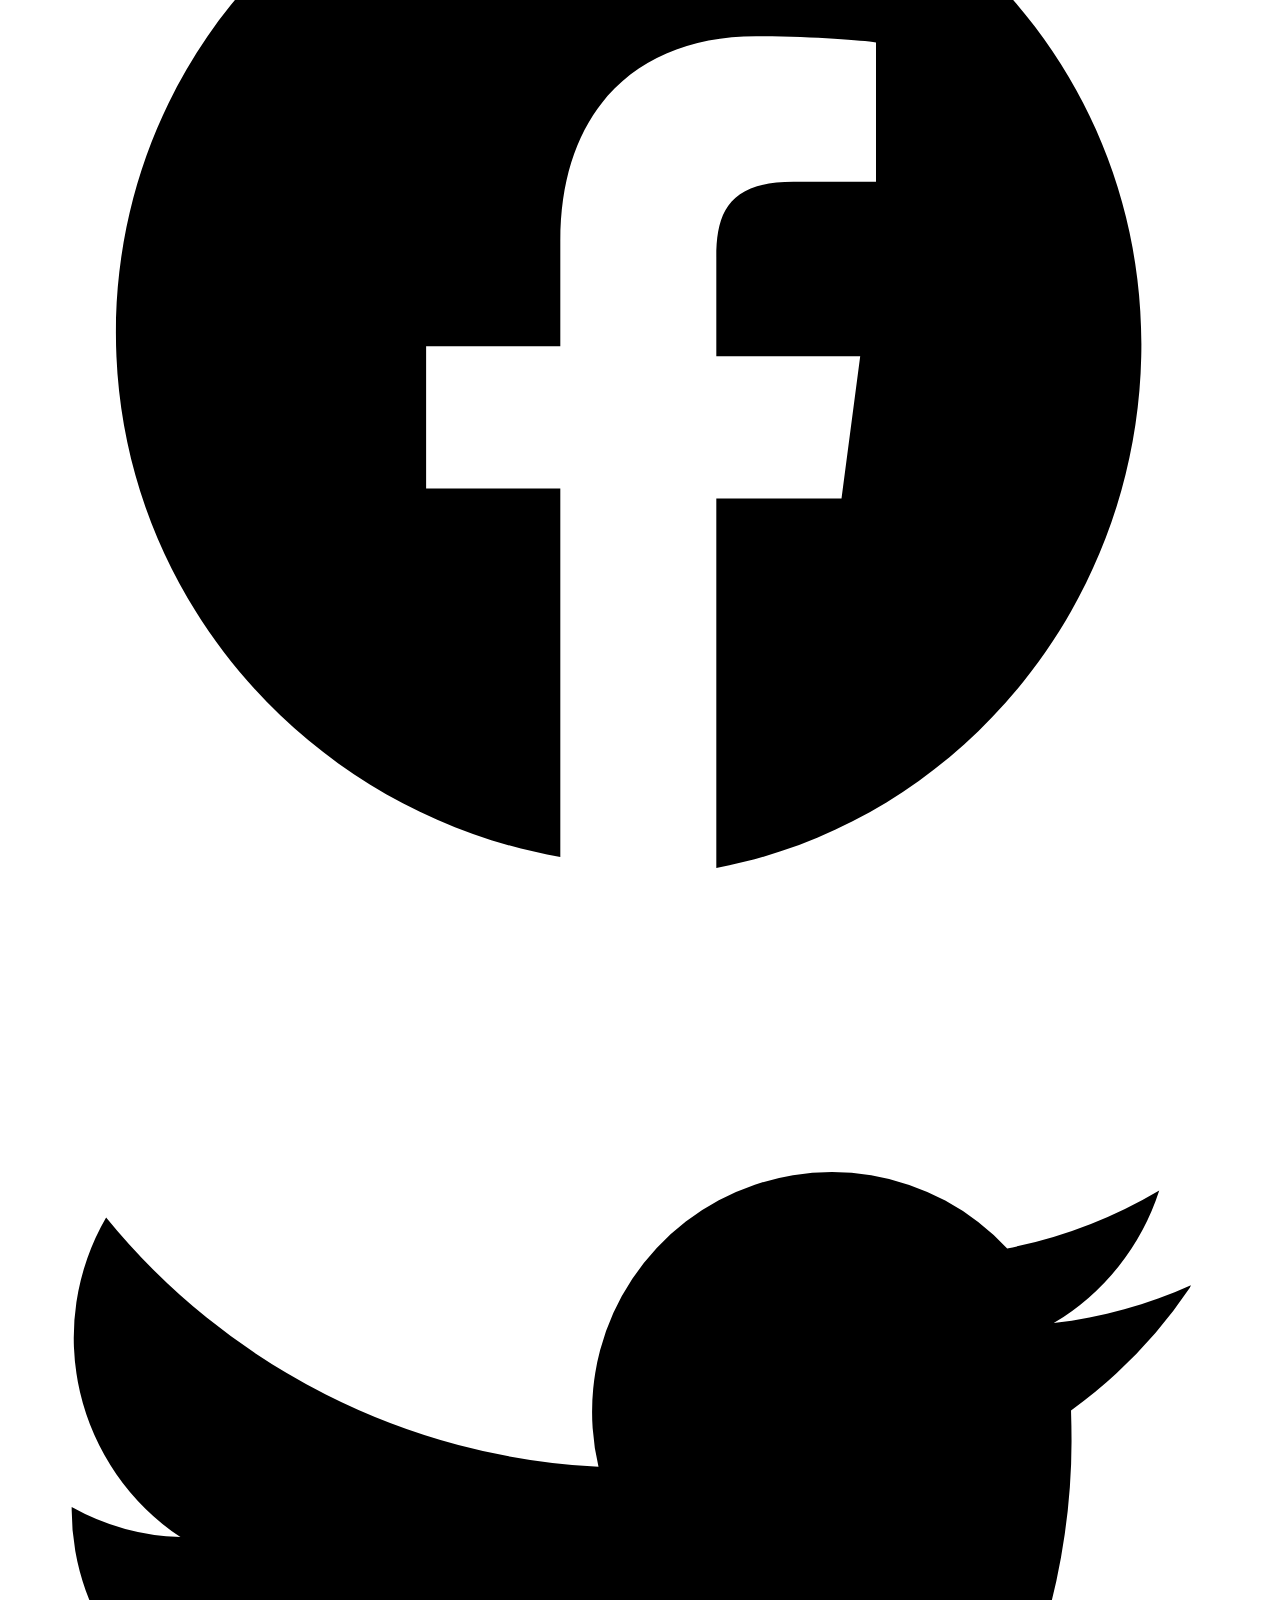
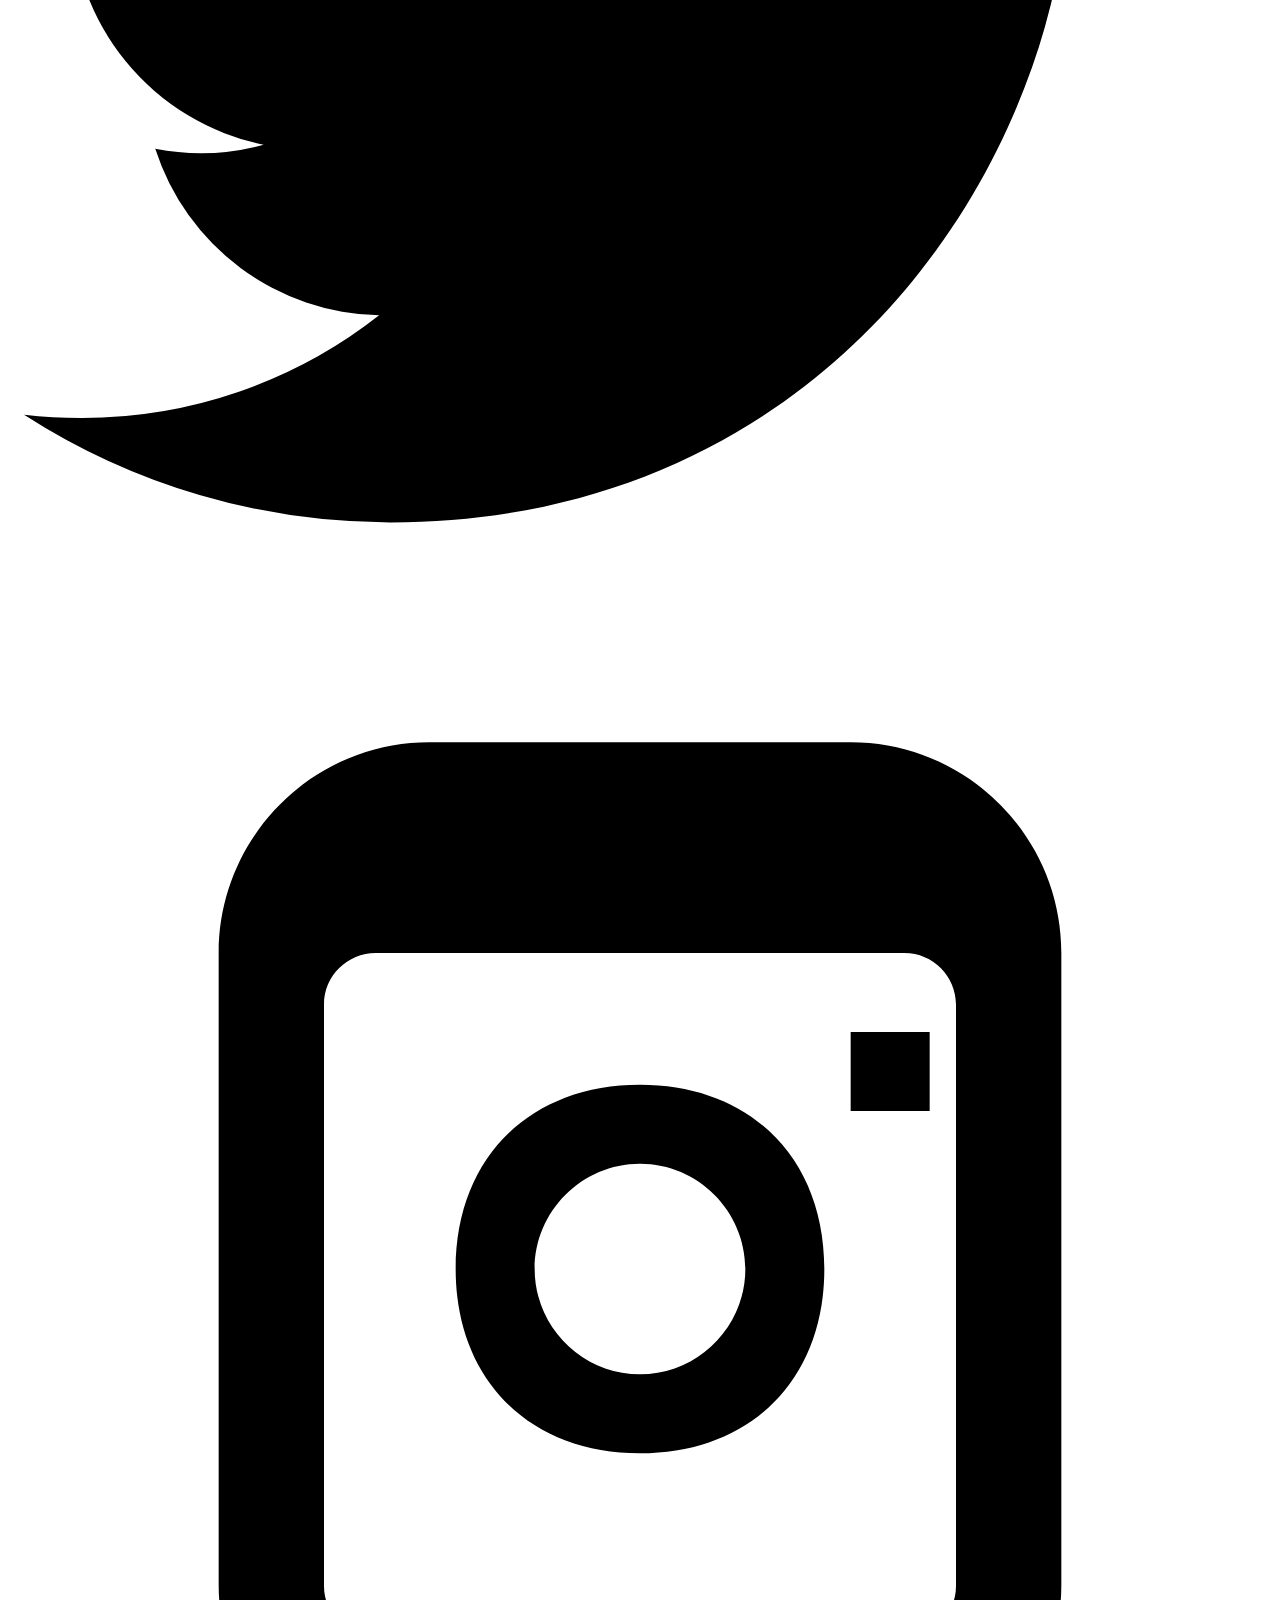
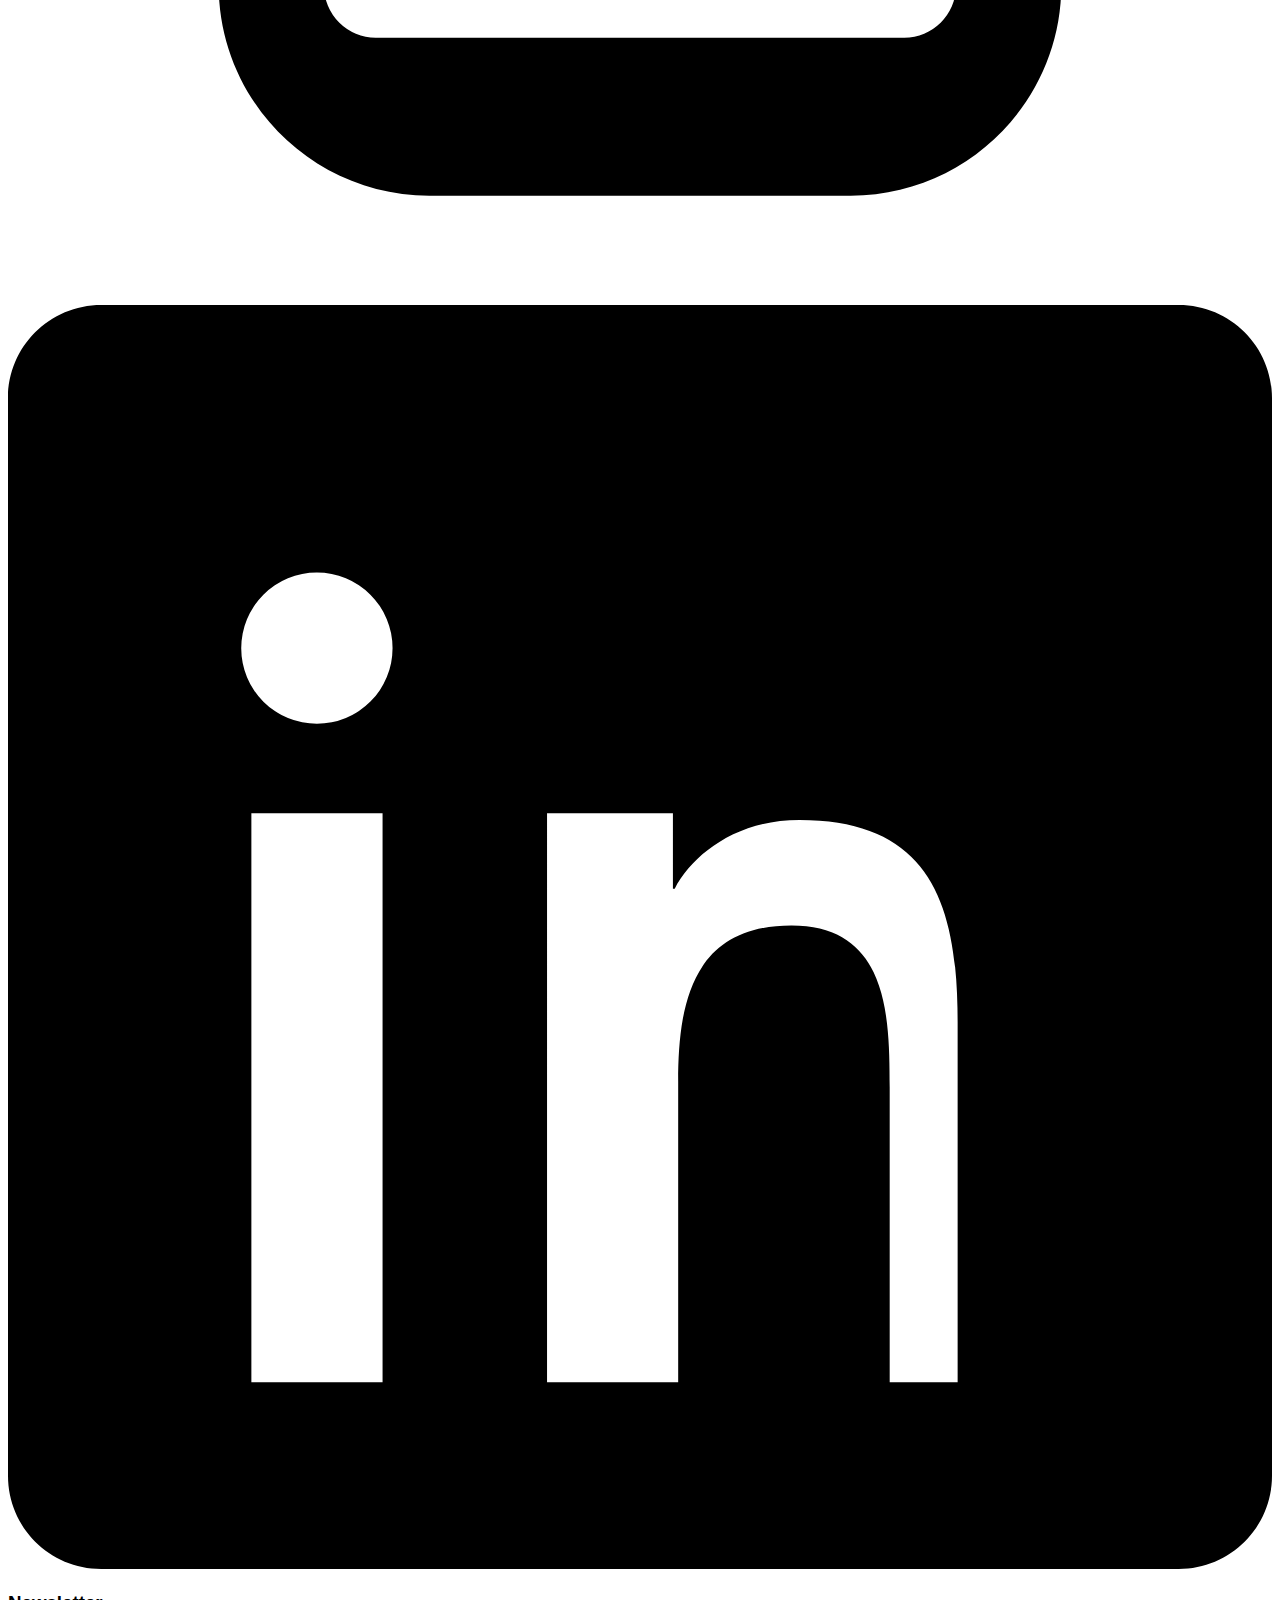
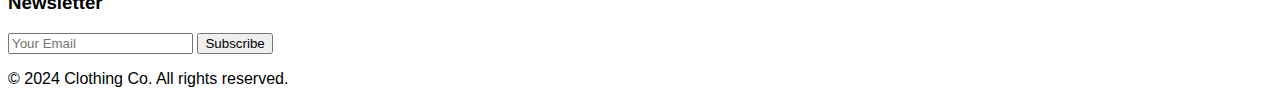
==== commit f65db1d8: "Update accessories.html" ====
--- a/Landing page Clothing Advertisment/accessories.html
+++ b/Landing page Clothing Advertisment/accessories.html
@@ -51,7 +51,8 @@
             <div class="text-center text-white z-10">
                 <h1 class="text-4xl md:text-5xl font-bold mb-4 animate__animated animate__fadeIn">Welcome to Clothing Co.</h1>
                 <p class="text-lg md:text-xl mb-8 animate__animated animate__fadeIn animate__delay-1s">Fashion for Everyone - Men, Women, Kids, and More!</p>
-                <a href="#accessories" class="bg-primary text-white py-2 px-4 rounded hover:bg-blue-700 transition duration-300">Explore Our Collection</a>
+                <a href="#services" class="bg-blue-700 text-white py-2 px-6 rounded-lg transition duration-300">Explore Our Collection</a>
+
             </div>
         </div>
     </section>
@@ -172,28 +173,28 @@
                     <img src="https://www.sustainablejungle.com/wp-content/uploads/2022/11/Images-by-United-by-Blue-1.jpg" alt="Men's Clothing" class="w-full h-32 object-cover mb-4 rounded-lg">
                     <h3 class="text-xl font-semibold mb-4 text-success">Men's Clothing</h3>
                     <p>Stylish and comfortable clothing for modern men.</p>
-                    <a href="mens.html" class="inline-block mt-4 text-white bg-primary hover:bg-primary-dark py-2 px-4 rounded-lg transition duration-300">Learn More</a>
+                    <a href="mens.html" class="inline-block mt-4 text-white bg-blue-700 hover:bg-primary-dark py-2 px-4 rounded-lg transition duration-300">Learn More</a>
                 </div>
                 <!-- Women's Clothing -->
                 <div class="bg-gray-800 p-6 rounded-lg shadow-lg">
                     <img src="https://d2line.com/thatlook/wp-content/uploads/sites/4/2022/09/women-fashion-and-women-clothing.png" alt="Women's Clothing" class="w-full h-32 object-cover mb-4 rounded-lg">
                     <h3 class="text-xl font-semibold mb-4 text-success">Women's Clothing</h3>
                     <p>Trendy and fashionable clothing for women.</p>
-                    <a href="womens.html" class="inline-block mt-4 text-white bg-primary hover:bg-primary-dark py-2 px-4 rounded-lg transition duration-300">Learn More</a>
+                    <a href="womens.html" class="inline-block mt-4 text-white bg-blue-700 hover:bg-primary-dark py-2 px-4 rounded-lg transition duration-300">Learn More</a>
                 </div>
                 <!-- Kids' Clothing -->
                 <div class="bg-gray-800 p-6 rounded-lg shadow-lg">
                     <img src="https://prathaa.in/cdn/shop/articles/PHOTO-2021-08-08-19-40-33-686608.jpg?v=1722067300" alt="Kids' Clothing" class="w-full h-32 object-cover mb-4 rounded-lg">
                     <h3 class="text-xl font-semibold mb-4 text-success">Kids' Clothing</h3>
                     <p>Fun and durable clothing for active growing kids.</p>
-                    <a href="kids.html" class="inline-block mt-4 text-white bg-primary hover:bg-primary-dark py-2 px-4 rounded-lg transition duration-300">Learn More</a>
+                    <a href="kids.html" class="inline-block mt-4 text-white bg-blue-700 hover:bg-primary-dark py-2 px-4 rounded-lg transition duration-300">Learn More</a>
                 </div>
                 <!-- Accessories -->
                 <div class="bg-gray-800 p-6 rounded-lg shadow-lg">
                     <img src="https://images.ctfassets.net/3s5io6mnxfqz/3q6QfJJZgqTljZhxbwliRz/ecde7628474fb6613b460adedf02f64f/AdobeStock_185261221.jpeg" alt="Accessories" class="w-full h-32 object-cover mb-4 rounded-lg">
                     <h3 class="text-xl font-semibold mb-4 text-success">Accessories</h3>
                     <p>Complete your look with our stylish accessories.</p>
-                    <a href="accessories.html" class="inline-block mt-4 text-white bg-primary hover:bg-primary-dark py-2 px-4 rounded-lg transition duration-300">Learn More</a>
+                    <a href="accessories.html" class="inline-block mt-4 text-white bg-blue-700 hover:bg-primary-dark py-2 px-4 rounded-lg transition duration-300">Learn More</a>
                 </div>
             </div>
         </div>
@@ -241,7 +242,7 @@
                     <h3 class="text-2xl font-bold text-primary mb-6">Newsletter</h3>
                     <form action="#" method="POST" class="flex flex-col items-center">
                         <input type="email" name="newsletter-email" placeholder="Your Email" class="w-full max-w-xs p-4 mb-4 border border-gray-600 bg-gray-800 text-white rounded-lg focus:outline-none focus:ring-2 focus:ring-primary transition duration-300">
-                        <button type="submit" class="bg-green-500 text-white py-2 px-6 rounded-lg hover:bg-green-600 transition duration-300">Subscribe</button>
+                        <button type="submit" class="bg-blue-700 text-white py-2 px-6 rounded-lg transition duration-300">Subscribe</button>
                     </form>
                 </div>
             </div>
@@ -255,4 +256,4 @@
     <script src="script.js"></script>
 </body>
 
-</html>+</html>
